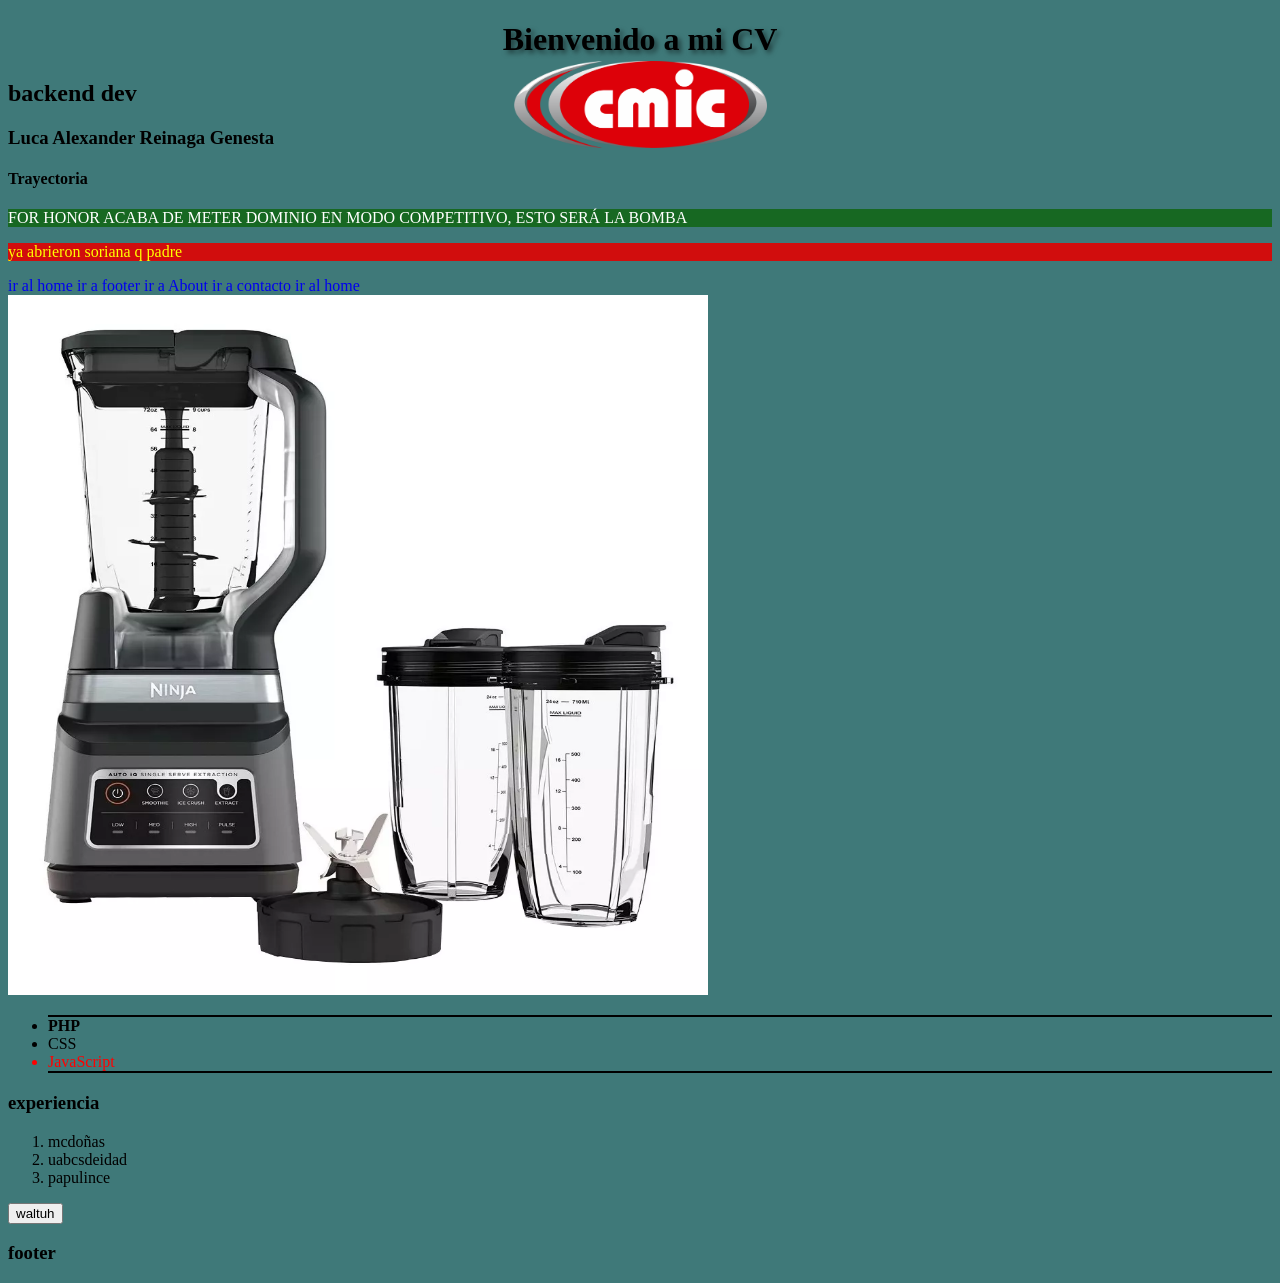
==== index.html @ a01da4c4 "manejo de fondos con css" ====
<!DOCTYPE html> <!--version de html vrd -->
<html lang="en">
<head>
    <meta charset="UTF-8">
    <meta name="viewport" content="width=device-width, initial-scale=1.0">
    <title>IloveMyGfSm</title>
    <link rel="stylesheet" href="styles/styles.css">
</head>
<body id = "index">


    <header id="index">
        <h1>
            Bienvenido a mi CV
        </h1>
        <h2>
            backend dev
        </h2>
        <h3>
            Luca Alexander Reinaga Genesta
        </h3>
        <h4>
            Trayectoria
        </h4>
    </header>

    <p id="forDeidad">
         For honor acaba de meter dominio en modo competitivo, esto será la bomba
    </p>

    <p id="soriana">
        ya abrieron soriana q padre
    </p>

    <div id ="enlaces">

        <a href="index.html">
            ir al home
        </a>

        <a href="#footer">
            ir a footer
        </a>

        <a href="about.html">
            ir a About
        </a>

        <a href="contact.html">
            ir a contacto
        </a>

        <a href="home.html">
            ir al home
        </a>

    </div>

    <img width="700" height="700" src="/h.png" alt="iran">

    <div id class = "listas">
        <ul id="habilidades">
            <li>
                PHP
            </li>
            <li>
                CSS
            </li>
            <li>
                JavaScript
            </li>
        </ul>

        <h3>
            experiencia
        </h3>

        <ol>
            <li>
                mcdoñas
            </li>
            <li>
                uabcsdeidad
            </li>
            <li>
                papulince
            </li>

        </ol>
    </div>


    <button class="btn">
        waltuh
    </button>


    <div id ="footer">
        <h3>
            footer
        </h3>
    </div>

</body>
</html>
---- styles/styles.css ----
font-face {
    font-family: 'AlwaysStart';
    src: url('../assets/fonts/Always in the Start.ttf') format('truetype');
}

h1 {
    font-family: 'AlwaysStart', cursive;
    text-shadow: 3px 3px 5px rgba(0, 0, 0, 0.5);
    text-align: center;
}

a {
    text-decoration: none;
}

a:hover {
    text-decoration: underline;
}


#forDeidad{
    background-color: rgb(23, 104, 34);
    color: white;
    text-transform: uppercase;
}

#soriana{
    background-color: rgb(209, 13, 13);
    color: yellow;
}

#forDeidad:hover{
    background-color:white;
    color: rgb(23, 104, 34);
}

#soriana:hover{
    background-color: yellow;
    color: rgb(209, 13, 13);
}

#index a:hover{
    background-color: bisque;

}

header#index{
    background-image: url(../assets/imagenes/cmic.png);
    background-position: center;
    background-repeat: no-repeat;
    background-size: 20%;
}


body#index{
    background-color: rgb(63, 121, 121);
}

#habilidades li:first-child {
    font-weight: bold;
    border-top: 2px solid black;
}

#habilidades li:last-child {
    color: red;
    border-bottom: 2px solid black;
}
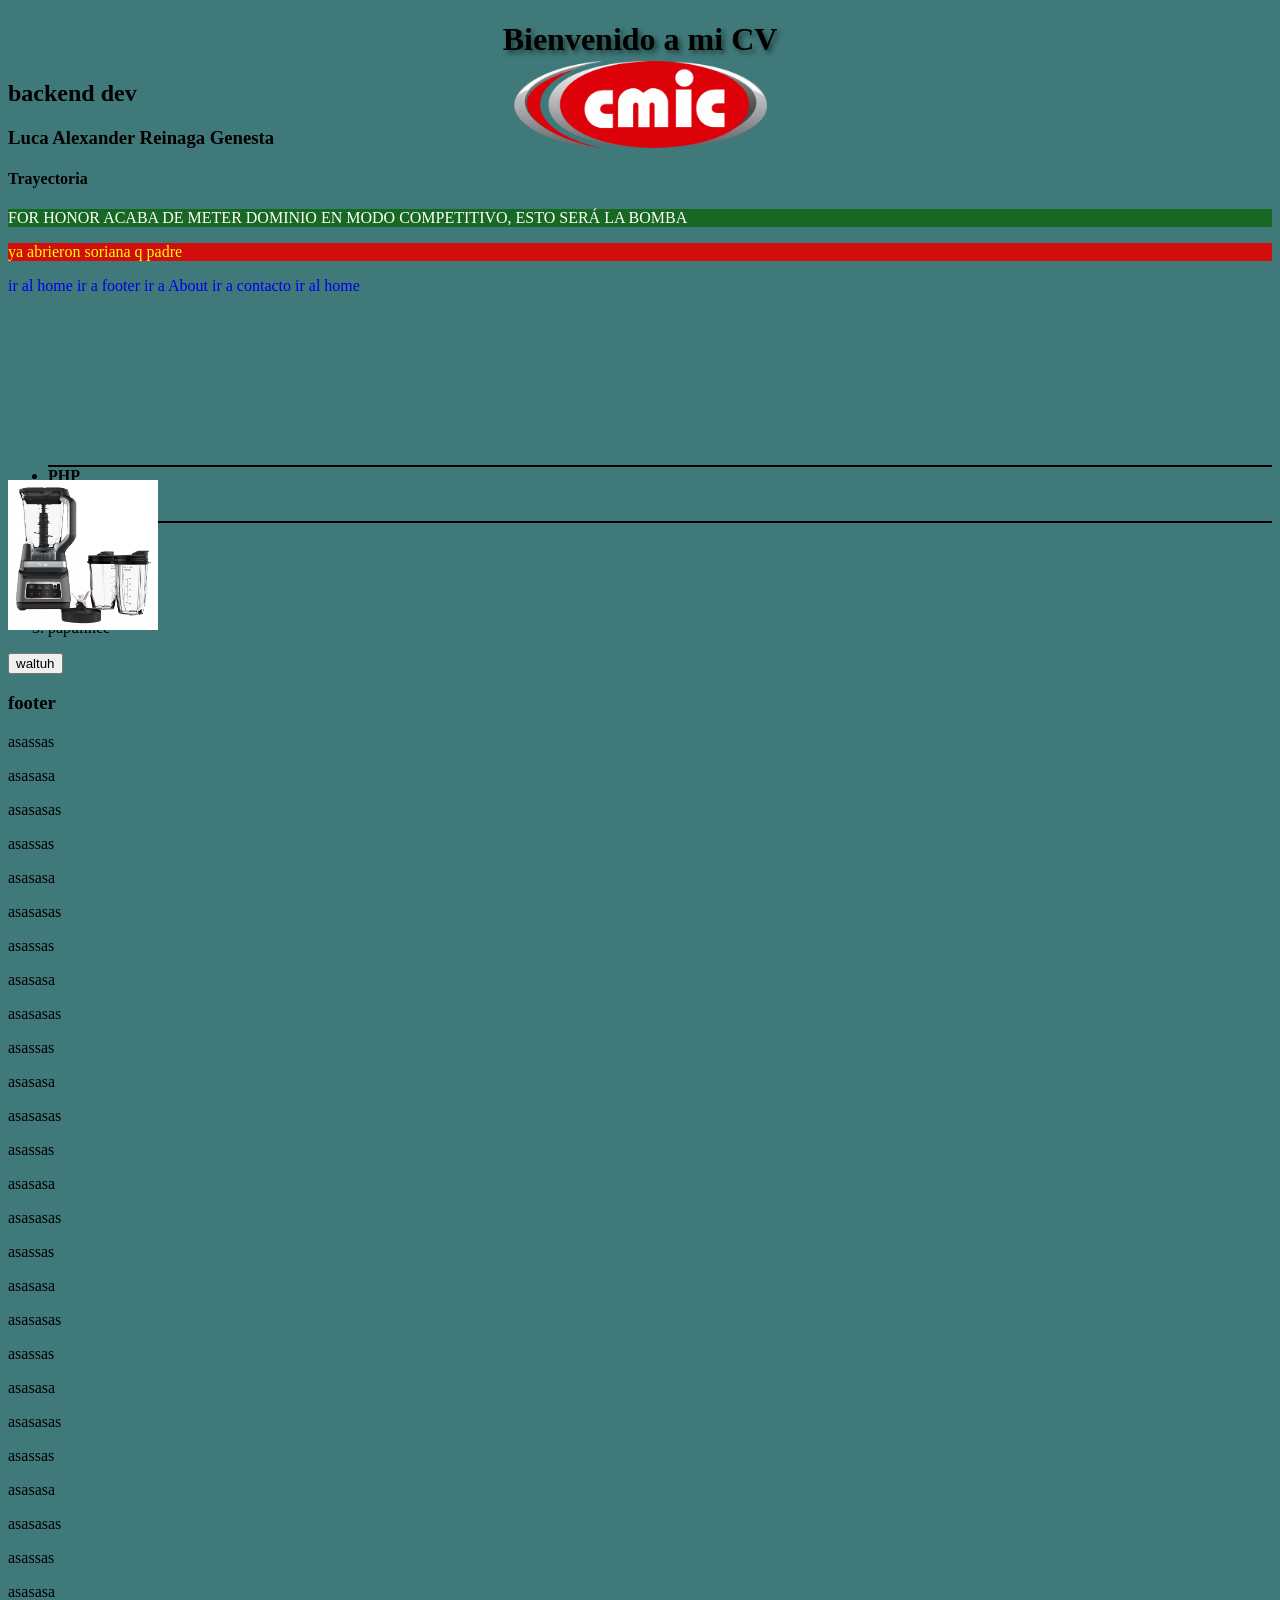
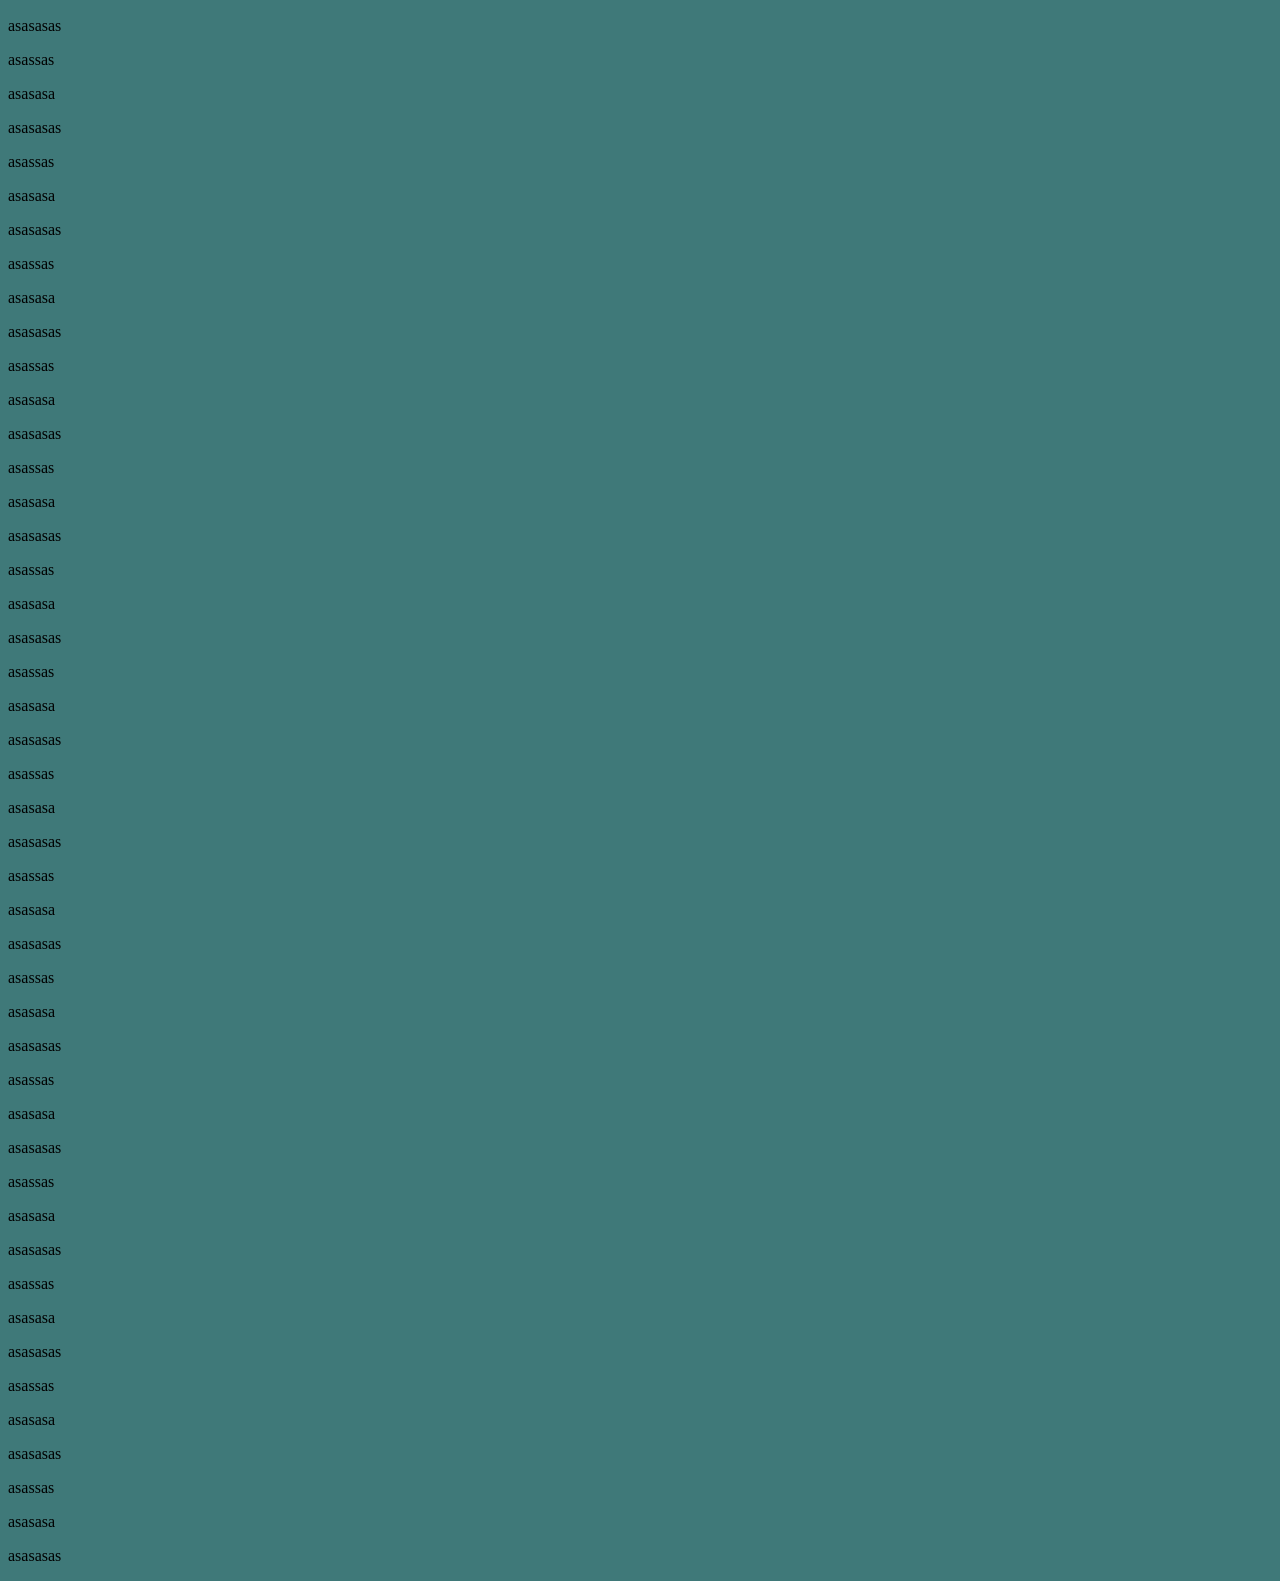
==== commit b4103313: "uso de sticky" ====
--- a/index.html
+++ b/index.html
@@ -56,7 +56,7 @@
 
     </div>
 
-    <img width="700" height="700" src="/h.png" alt="iran">
+    <img id="iran" width="150" height="150" src="/h.png" alt="iran">
 
     <div id class = "listas">
         <ul id="habilidades">
@@ -101,5 +101,78 @@
         </h3>
     </div>
 
+    <p>asassas</p>
+    <p>asasasa</p>
+    <p>asasasas</p>
+     <p>asassas</p>
+    <p>asasasa</p>
+    <p>asasasas</p>
+     <p>asassas</p>
+    <p>asasasa</p>
+    <p>asasasas</p>
+     <p>asassas</p>
+    <p>asasasa</p>
+    <p>asasasas</p>
+     <p>asassas</p>
+    <p>asasasa</p>
+    <p>asasasas</p>
+     <p>asassas</p>
+    <p>asasasa</p>
+    <p>asasasas</p>
+     <p>asassas</p>
+    <p>asasasa</p>
+    <p>asasasas</p>
+     <p>asassas</p>
+    <p>asasasa</p>
+    <p>asasasas</p>
+     <p>asassas</p>
+    <p>asasasa</p>
+    <p>asasasas</p>
+     <p>asassas</p>
+    <p>asasasa</p>
+    <p>asasasas</p>
+     <p>asassas</p>
+    <p>asasasa</p>
+    <p>asasasas</p>
+     <p>asassas</p>
+    <p>asasasa</p>
+    <p>asasasas</p>
+     <p>asassas</p>
+    <p>asasasa</p>
+    <p>asasasas</p>
+     <p>asassas</p>
+    <p>asasasa</p>
+    <p>asasasas</p>
+     <p>asassas</p>
+    <p>asasasa</p>
+    <p>asasasas</p>
+     <p>asassas</p>
+    <p>asasasa</p>
+    <p>asasasas</p>
+     <p>asassas</p>
+    <p>asasasa</p>
+    <p>asasasas</p>
+     <p>asassas</p>
+    <p>asasasa</p>
+    <p>asasasas</p>
+     <p>asassas</p>
+    <p>asasasa</p>
+    <p>asasasas</p>
+     <p>asassas</p>
+    <p>asasasa</p>
+    <p>asasasas</p>
+     <p>asassas</p>
+    <p>asasasa</p>
+    <p>asasasas</p>
+     <p>asassas</p>
+    <p>asasasa</p>
+    <p>asasasas</p>
+     <p>asassas</p>
+    <p>asasasa</p>
+    <p>asasasas</p>
+     <p>asassas</p>
+    <p>asasasa</p>
+    <p>asasasas</p>
+
 </body>
 </html>
--- a/styles/styles.css
+++ b/styles/styles.css
@@ -7,6 +7,13 @@
     font-family: 'AlwaysStart', cursive;
     text-shadow: 3px 3px 5px rgba(0, 0, 0, 0.5);
     text-align: center;
+}
+
+
+
+#iran{
+    position: sticky;
+    top: 30rem;
 }
 
 a {
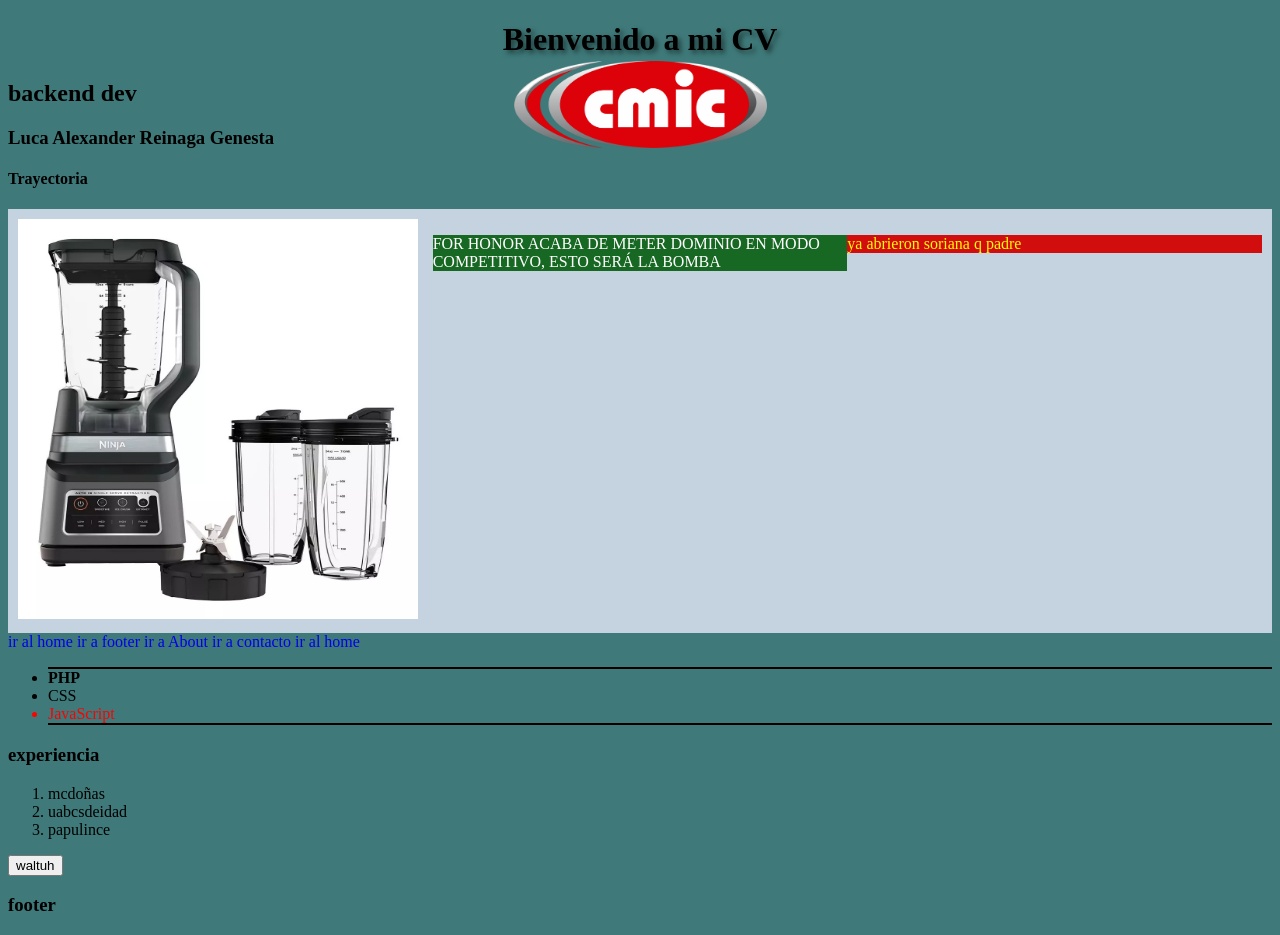
==== commit b6df6b0c: "uso de gridlayout" ====
--- a/index.html
+++ b/index.html
@@ -24,15 +24,30 @@
         </h4>
     </header>
 
-    <p id="forDeidad">
-         For honor acaba de meter dominio en modo competitivo, esto será la bomba
-    </p>
+    <section id="oztia">
+    
 
-    <p id="soriana">
-        ya abrieron soriana q padre
-    </p>
+        <div class="container">
 
-    <div id ="enlaces">
+            <div>
+                <img width="400" height="400" src="/h.png" alt="iran">
+            </div>
+            <div>    
+                <p id="forDeidad">
+                    For honor acaba de meter dominio en modo competitivo, esto será la bomba
+                </p>
+            </div>
+            
+            <div> 
+                <p id="soriana">
+                    ya abrieron soriana q padre
+                </p>
+            </div>
+        </div>
+
+    </section>
+        
+        <div id ="enlaces">
 
         <a href="index.html">
             ir al home
@@ -56,7 +71,6 @@
 
     </div>
 
-    <img id="iran" width="150" height="150" src="/h.png" alt="iran">
 
     <div id class = "listas">
         <ul id="habilidades">
@@ -101,78 +115,5 @@
         </h3>
     </div>
 
-    <p>asassas</p>
-    <p>asasasa</p>
-    <p>asasasas</p>
-     <p>asassas</p>
-    <p>asasasa</p>
-    <p>asasasas</p>
-     <p>asassas</p>
-    <p>asasasa</p>
-    <p>asasasas</p>
-     <p>asassas</p>
-    <p>asasasa</p>
-    <p>asasasas</p>
-     <p>asassas</p>
-    <p>asasasa</p>
-    <p>asasasas</p>
-     <p>asassas</p>
-    <p>asasasa</p>
-    <p>asasasas</p>
-     <p>asassas</p>
-    <p>asasasa</p>
-    <p>asasasas</p>
-     <p>asassas</p>
-    <p>asasasa</p>
-    <p>asasasas</p>
-     <p>asassas</p>
-    <p>asasasa</p>
-    <p>asasasas</p>
-     <p>asassas</p>
-    <p>asasasa</p>
-    <p>asasasas</p>
-     <p>asassas</p>
-    <p>asasasa</p>
-    <p>asasasas</p>
-     <p>asassas</p>
-    <p>asasasa</p>
-    <p>asasasas</p>
-     <p>asassas</p>
-    <p>asasasa</p>
-    <p>asasasas</p>
-     <p>asassas</p>
-    <p>asasasa</p>
-    <p>asasasas</p>
-     <p>asassas</p>
-    <p>asasasa</p>
-    <p>asasasas</p>
-     <p>asassas</p>
-    <p>asasasa</p>
-    <p>asasasas</p>
-     <p>asassas</p>
-    <p>asasasa</p>
-    <p>asasasas</p>
-     <p>asassas</p>
-    <p>asasasa</p>
-    <p>asasasas</p>
-     <p>asassas</p>
-    <p>asasasa</p>
-    <p>asasasas</p>
-     <p>asassas</p>
-    <p>asasasa</p>
-    <p>asasasas</p>
-     <p>asassas</p>
-    <p>asasasa</p>
-    <p>asasasas</p>
-     <p>asassas</p>
-    <p>asasasa</p>
-    <p>asasasas</p>
-     <p>asassas</p>
-    <p>asasasa</p>
-    <p>asasasas</p>
-     <p>asassas</p>
-    <p>asasasa</p>
-    <p>asasasas</p>
-
 </body>
 </html>
--- a/styles/styles.css
+++ b/styles/styles.css
@@ -7,13 +7,6 @@
     font-family: 'AlwaysStart', cursive;
     text-shadow: 3px 3px 5px rgba(0, 0, 0, 0.5);
     text-align: center;
-}
-
-
-
-#iran{
-    position: sticky;
-    top: 30rem;
 }
 
 a {
@@ -58,6 +51,20 @@
     background-size: 20%;
 }
 
+.container{
+    display: grid;
+    grid-template-columns: repeat(3, 1fr);
+    background-color: rgb(197, 210, 223);
+    padding: 10px;
+}
+
+.conatiner div{
+    background-color: #f1f1f1;
+    border: 1px solid black;
+    padding: 10px;
+    font-size: 30px;
+    text-align: center;
+}
 
 body#index{
     background-color: rgb(63, 121, 121);
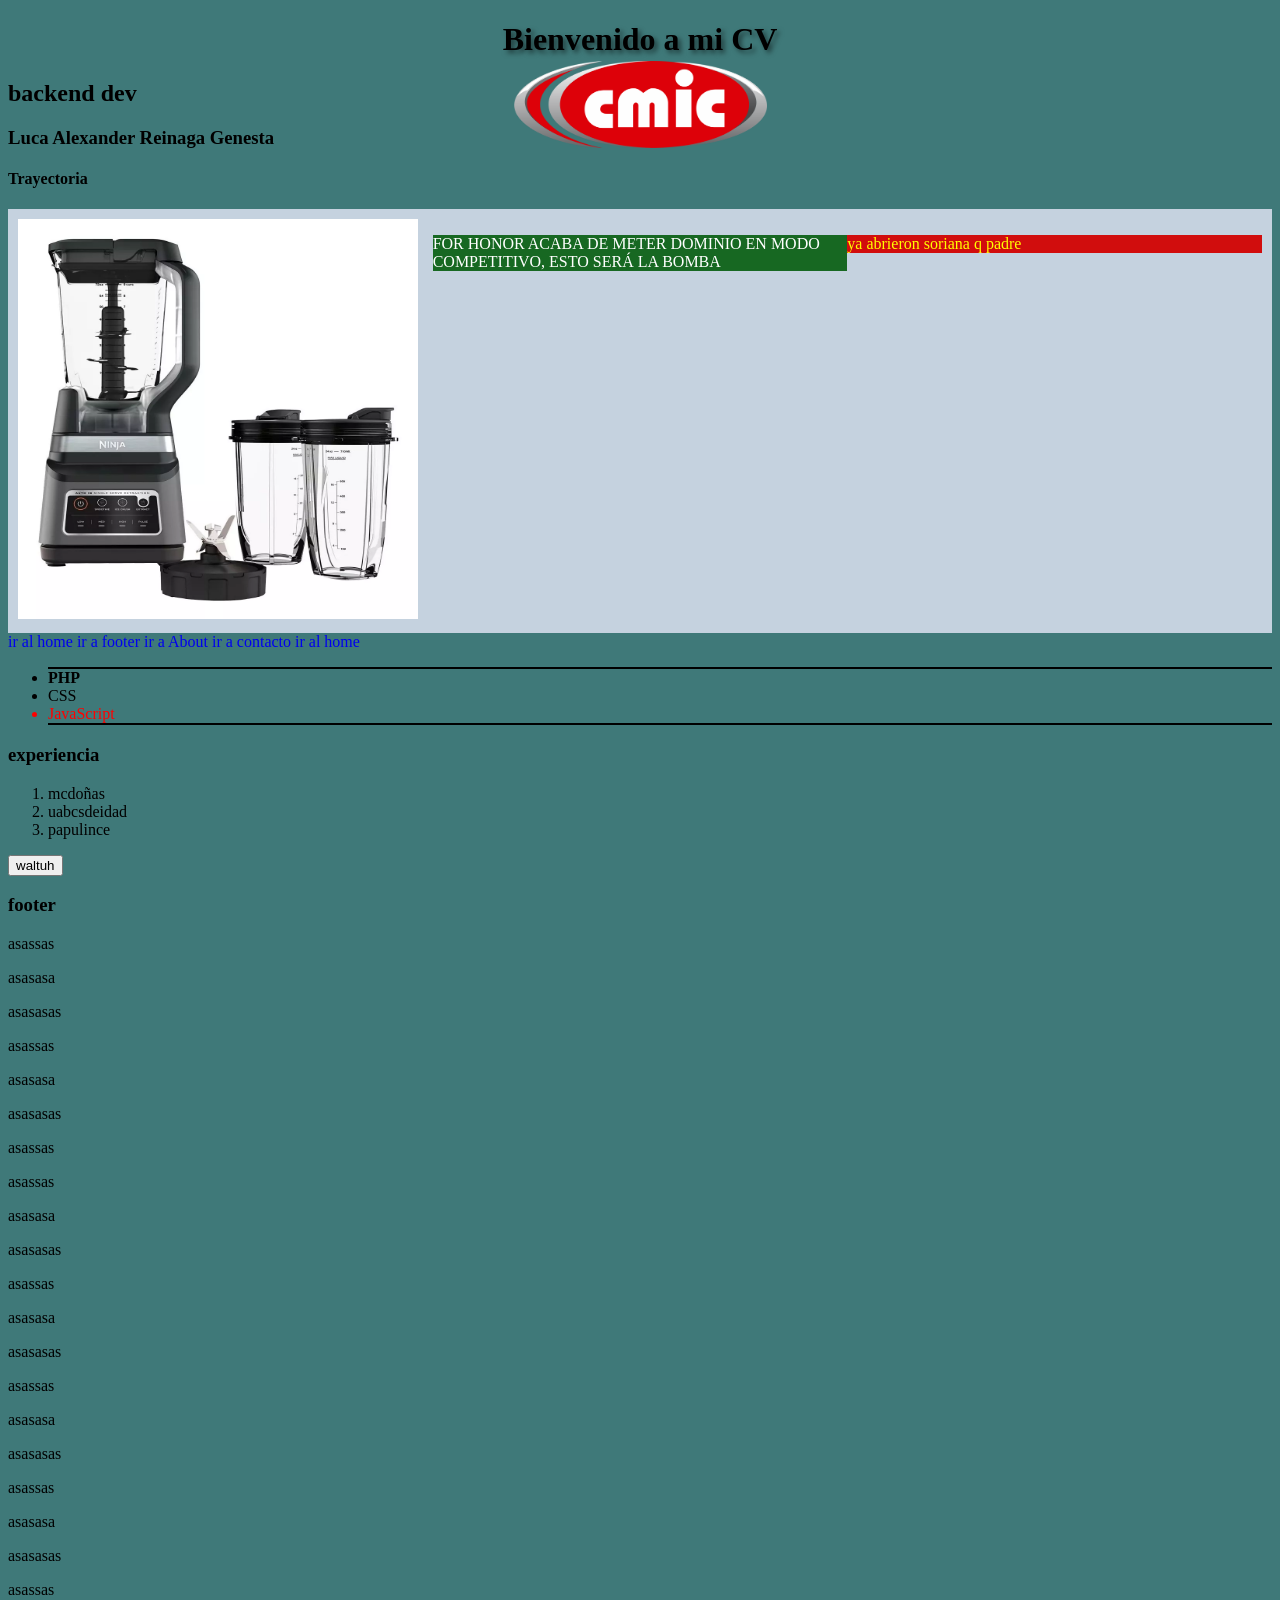
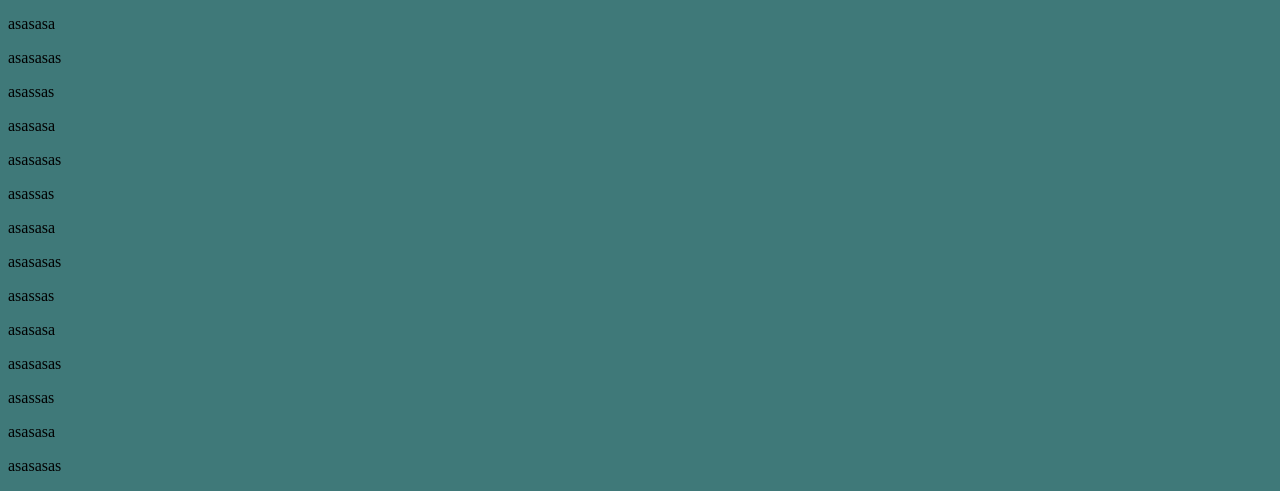
==== commit 52cc8fe5: "uso de grid layout" ====
--- a/index.html
+++ b/index.html
@@ -115,5 +115,42 @@
         </h3>
     </div>
 
+    
+     <p>asassas</p>
+    <p>asasasa</p>
+    <p>asasasas</p>
+     <p>asassas</p>
+    <p>asasasa</p>
+    <p>asasasas</p>
+     <p>asassas</p>
+    
+     <p>asassas</p>
+    <p>asasasa</p>
+    <p>asasasas</p>
+     <p>asassas</p>
+    <p>asasasa</p>
+    <p>asasasas</p>
+     <p>asassas</p>
+    <p>asasasa</p>
+    <p>asasasas</p>
+     <p>asassas</p>
+    <p>asasasa</p>
+    <p>asasasas</p>
+     <p>asassas</p>
+    <p>asasasa</p>
+    <p>asasasas</p>
+     <p>asassas</p>
+    <p>asasasa</p>
+    <p>asasasas</p>
+     <p>asassas</p>
+    <p>asasasa</p>
+    <p>asasasas</p>
+     <p>asassas</p>
+    <p>asasasa</p>
+    <p>asasasas</p>
+     <p>asassas</p>
+    <p>asasasa</p>
+    <p>asasasas</p>
+
 </body>
 </html>
--- a/styles/styles.css
+++ b/styles/styles.css
@@ -7,6 +7,13 @@
     font-family: 'AlwaysStart', cursive;
     text-shadow: 3px 3px 5px rgba(0, 0, 0, 0.5);
     text-align: center;
+}
+
+
+
+#iran{
+    position: sticky;
+    top: 30rem;
 }
 
 a {
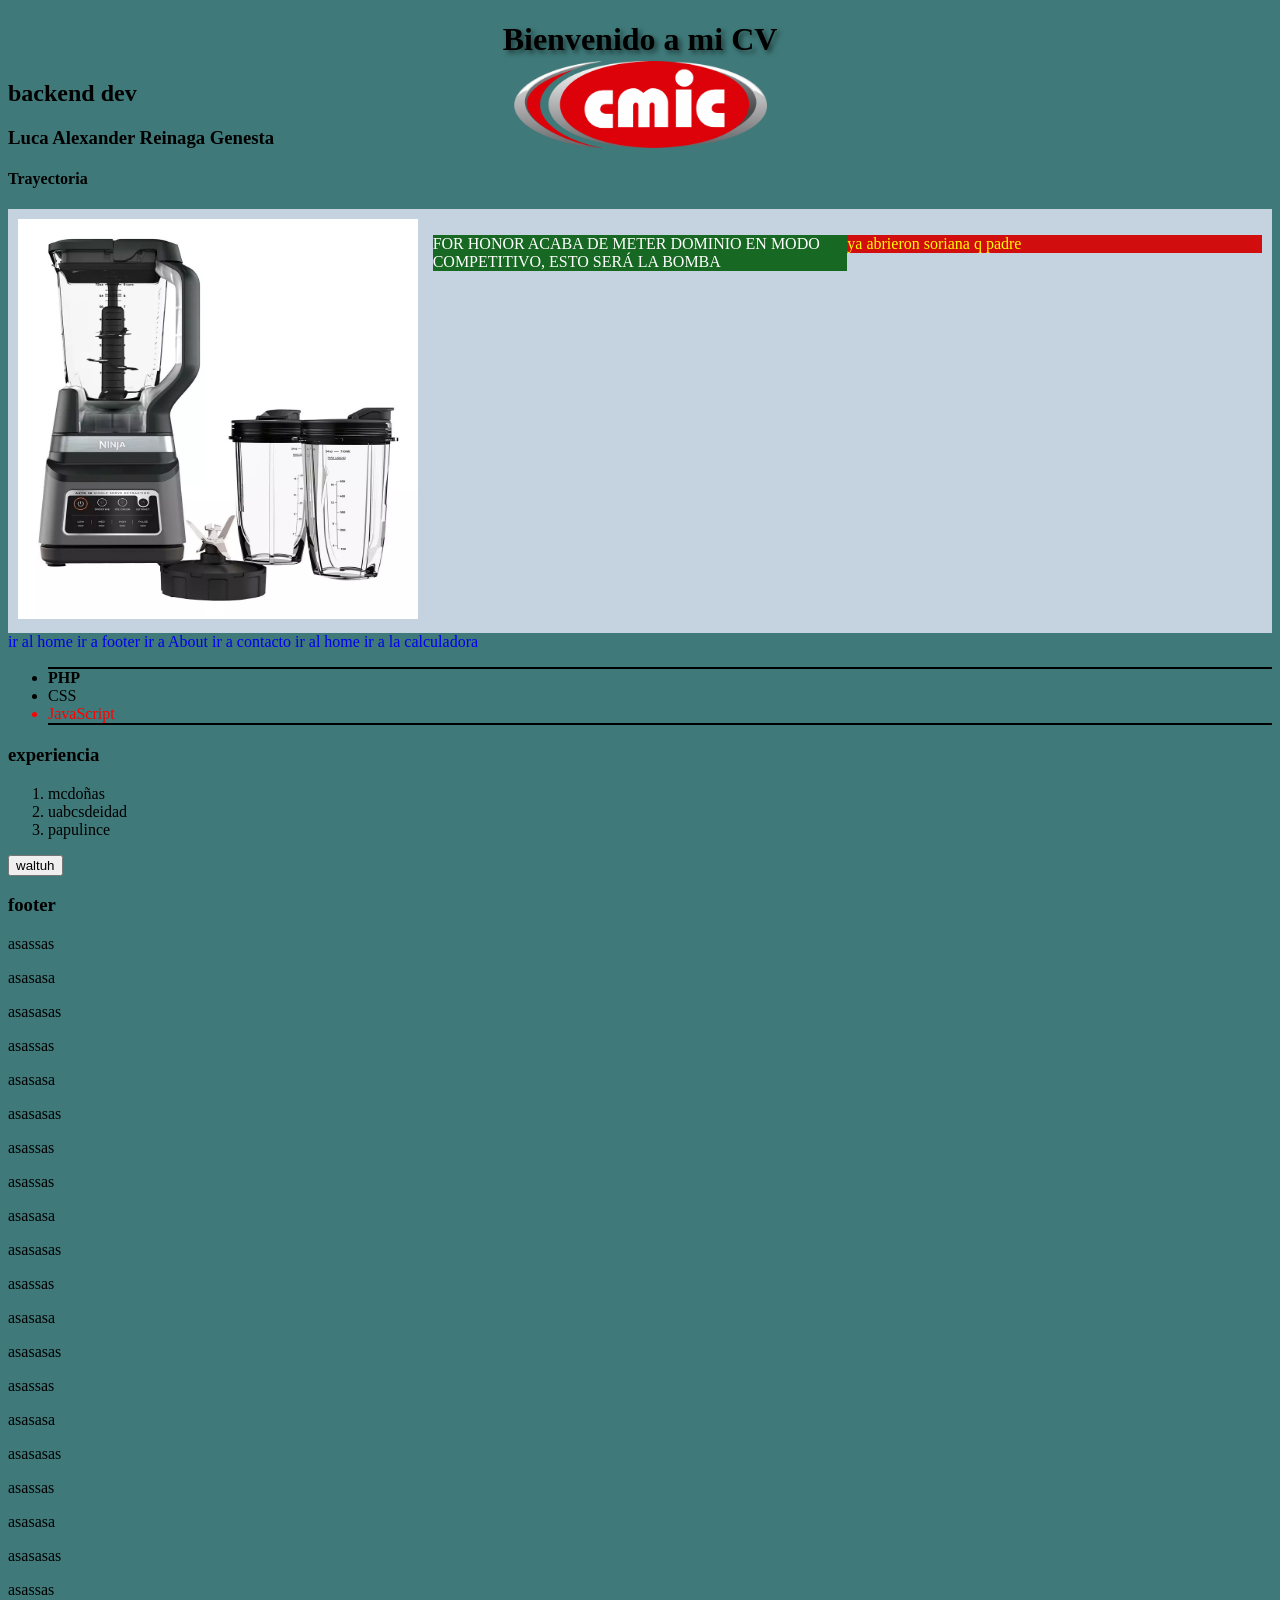
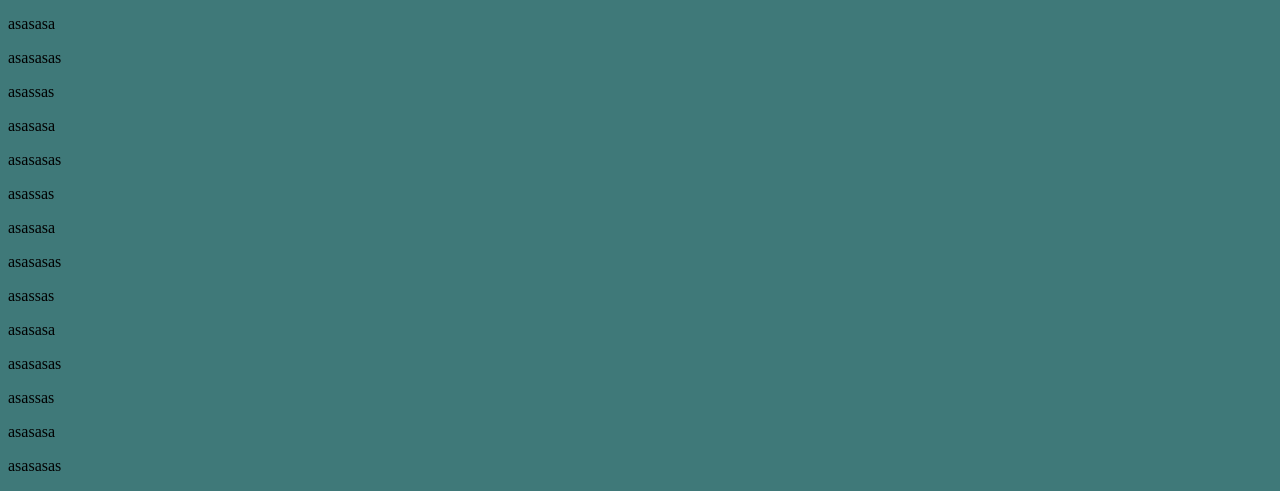
==== commit fc264964: "nimodo q no lo guarde" ====
--- a/index.html
+++ b/index.html
@@ -67,6 +67,10 @@
 
         <a href="home.html">
             ir al home
+        </a>
+
+        <a href="calculadora.html">
+            ir a la calculadora
         </a>
 
     </div>
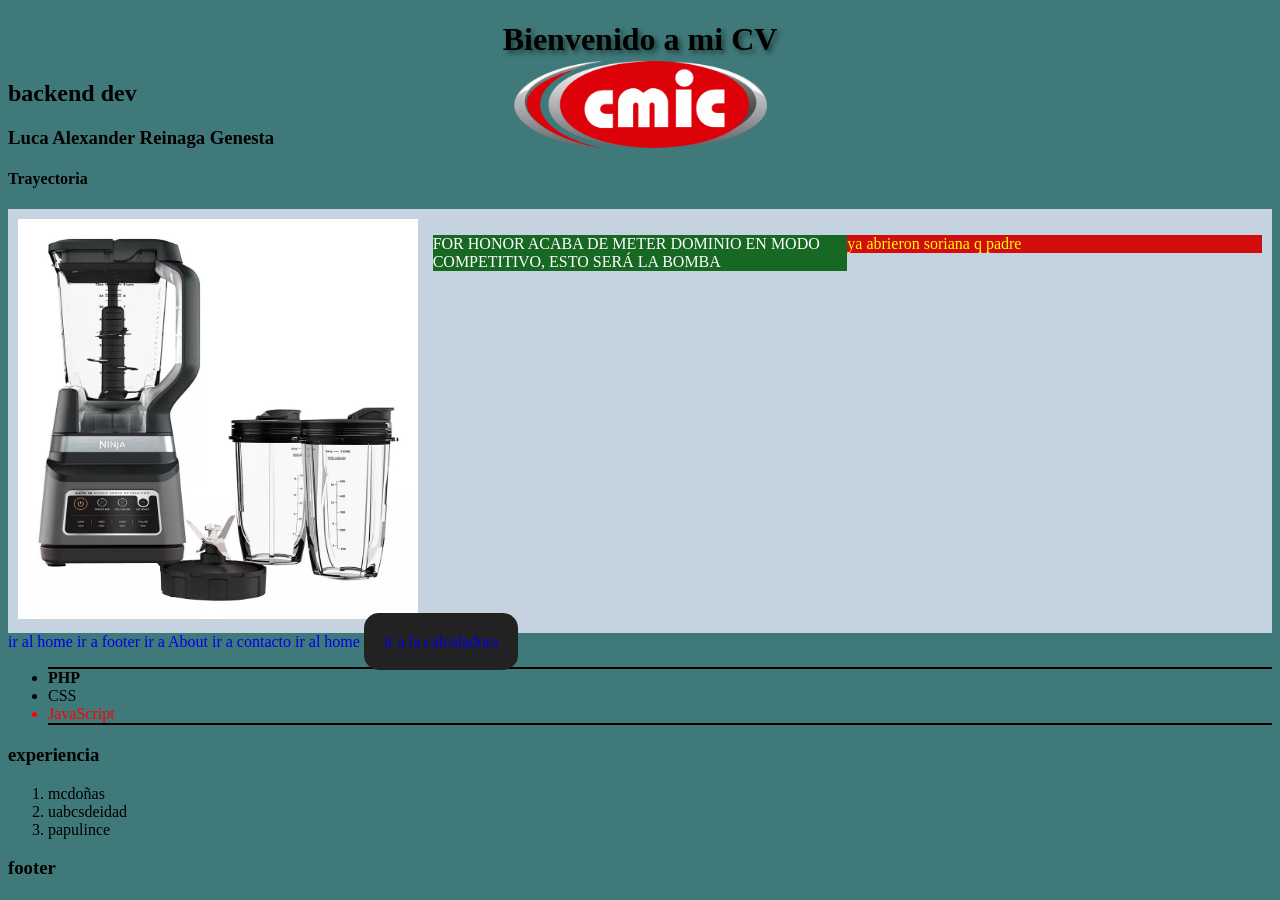
==== commit 5085987c: "ahi va:(" ====
--- a/index.html
+++ b/index.html
@@ -69,7 +69,7 @@
             ir al home
         </a>
 
-        <a href="calculadora.html">
+        <a id = "cal" href="calculadora.html">
             ir a la calculadora
         </a>
 
@@ -108,53 +108,11 @@
     </div>
 
 
-    <button class="btn">
-        waltuh
-    </button>
-
-
     <div id ="footer">
         <h3>
             footer
         </h3>
     </div>
 
-    
-     <p>asassas</p>
-    <p>asasasa</p>
-    <p>asasasas</p>
-     <p>asassas</p>
-    <p>asasasa</p>
-    <p>asasasas</p>
-     <p>asassas</p>
-    
-     <p>asassas</p>
-    <p>asasasa</p>
-    <p>asasasas</p>
-     <p>asassas</p>
-    <p>asasasa</p>
-    <p>asasasas</p>
-     <p>asassas</p>
-    <p>asasasa</p>
-    <p>asasasas</p>
-     <p>asassas</p>
-    <p>asasasa</p>
-    <p>asasasas</p>
-     <p>asassas</p>
-    <p>asasasa</p>
-    <p>asasasas</p>
-     <p>asassas</p>
-    <p>asasasa</p>
-    <p>asasasas</p>
-     <p>asassas</p>
-    <p>asasasa</p>
-    <p>asasasas</p>
-     <p>asassas</p>
-    <p>asasasa</p>
-    <p>asasasas</p>
-     <p>asassas</p>
-    <p>asasasa</p>
-    <p>asasasas</p>
-
 </body>
 </html>
--- a/styles/styles.css
+++ b/styles/styles.css
@@ -58,6 +58,14 @@
     background-size: 20%;
 }
 
+#cal{
+    margin: 50px auto;
+    padding: 20px;
+    background-color: #222;
+    border-radius: 15px;
+    
+}
+
 .container{
     display: grid;
     grid-template-columns: repeat(3, 1fr);
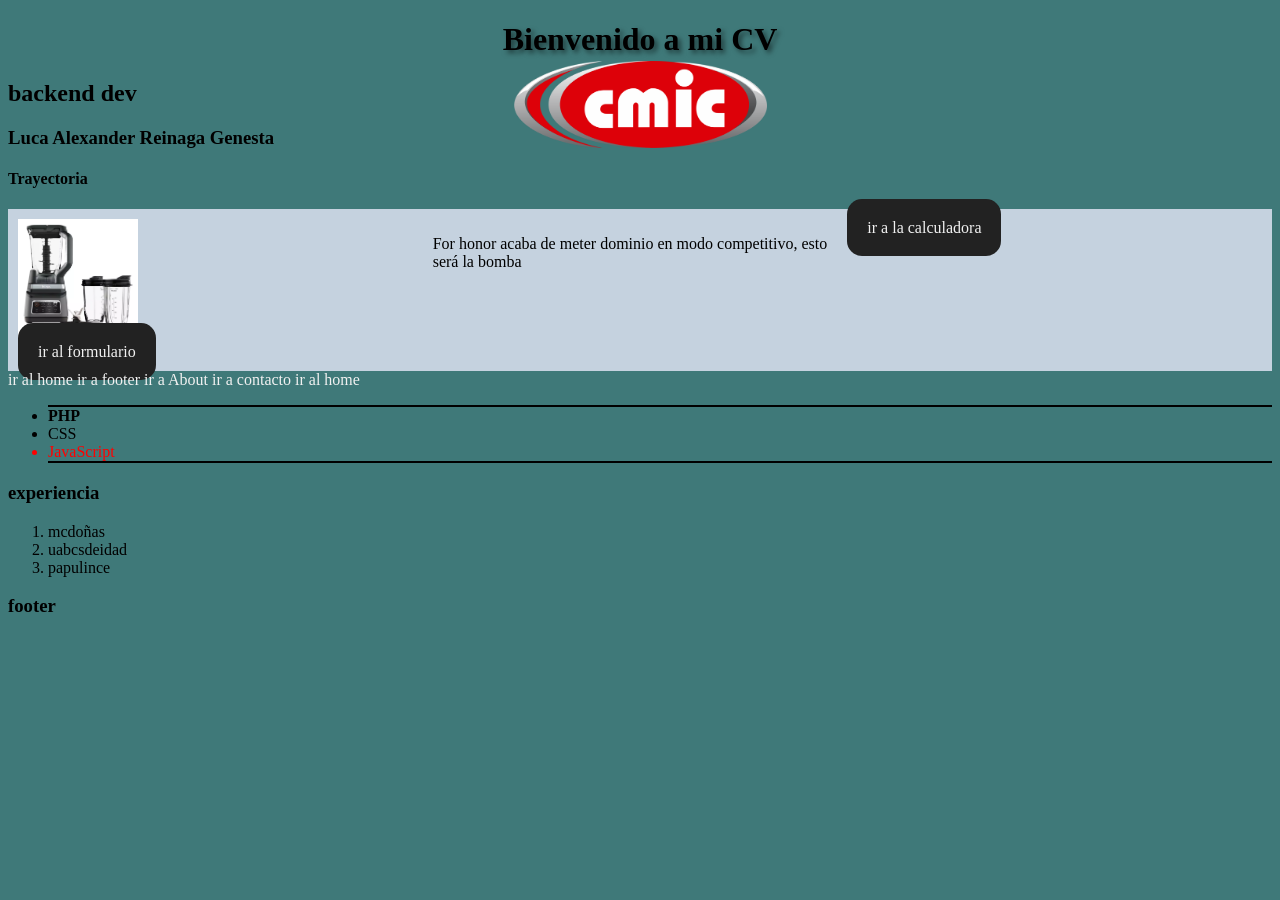
==== commit 14e8ff11: "eventos" ====
--- a/index.html
+++ b/index.html
@@ -23,14 +23,14 @@
             Trayectoria
         </h4>
     </header>
-
+    
     <section id="oztia">
-    
-
+        
+        
         <div class="container">
-
+            
             <div>
-                <img width="400" height="400" src="/h.png" alt="iran">
+                <img width="120" height="120" src="/h.png" alt="iran">
             </div>
             <div>    
                 <p id="forDeidad">
@@ -39,9 +39,14 @@
             </div>
             
             <div> 
-                <p id="soriana">
-                    ya abrieron soriana q padre
-                </p>
+                <a id = "soriana" href="calculadora.html">
+                     ir a la calculadora
+                </a>
+            </div>
+            <div>
+                <a id = "soriana2" href="eventos.html">
+                     ir al formulario
+                </a>
             </div>
         </div>
 
@@ -69,9 +74,7 @@
             ir al home
         </a>
 
-        <a id = "cal" href="calculadora.html">
-            ir a la calculadora
-        </a>
+       
 
     </div>
 
--- a/styles/styles.css
+++ b/styles/styles.css
@@ -18,6 +18,7 @@
 
 a {
     text-decoration: none;
+    color: #f1f1f1;
 }
 
 a:hover {
@@ -25,21 +26,23 @@
 }
 
 
-#forDeidad{
-    background-color: rgb(23, 104, 34);
-    color: white;
-    text-transform: uppercase;
+
+#soriana{
+    margin: 50px auto;
+    padding: 20px;
+    background-color: #222;
+    border-radius: 15px;
+    
 }
 
-#soriana{
-    background-color: rgb(209, 13, 13);
-    color: yellow;
+#soriana2{
+    margin: 50px auto;
+    padding: 20px;
+    background-color: #222;
+    border-radius: 15px;
+    
 }
 
-#forDeidad:hover{
-    background-color:white;
-    color: rgb(23, 104, 34);
-}
 
 #soriana:hover{
     background-color: yellow;
@@ -58,13 +61,7 @@
     background-size: 20%;
 }
 
-#cal{
-    margin: 50px auto;
-    padding: 20px;
-    background-color: #222;
-    border-radius: 15px;
-    
-}
+
 
 .container{
     display: grid;
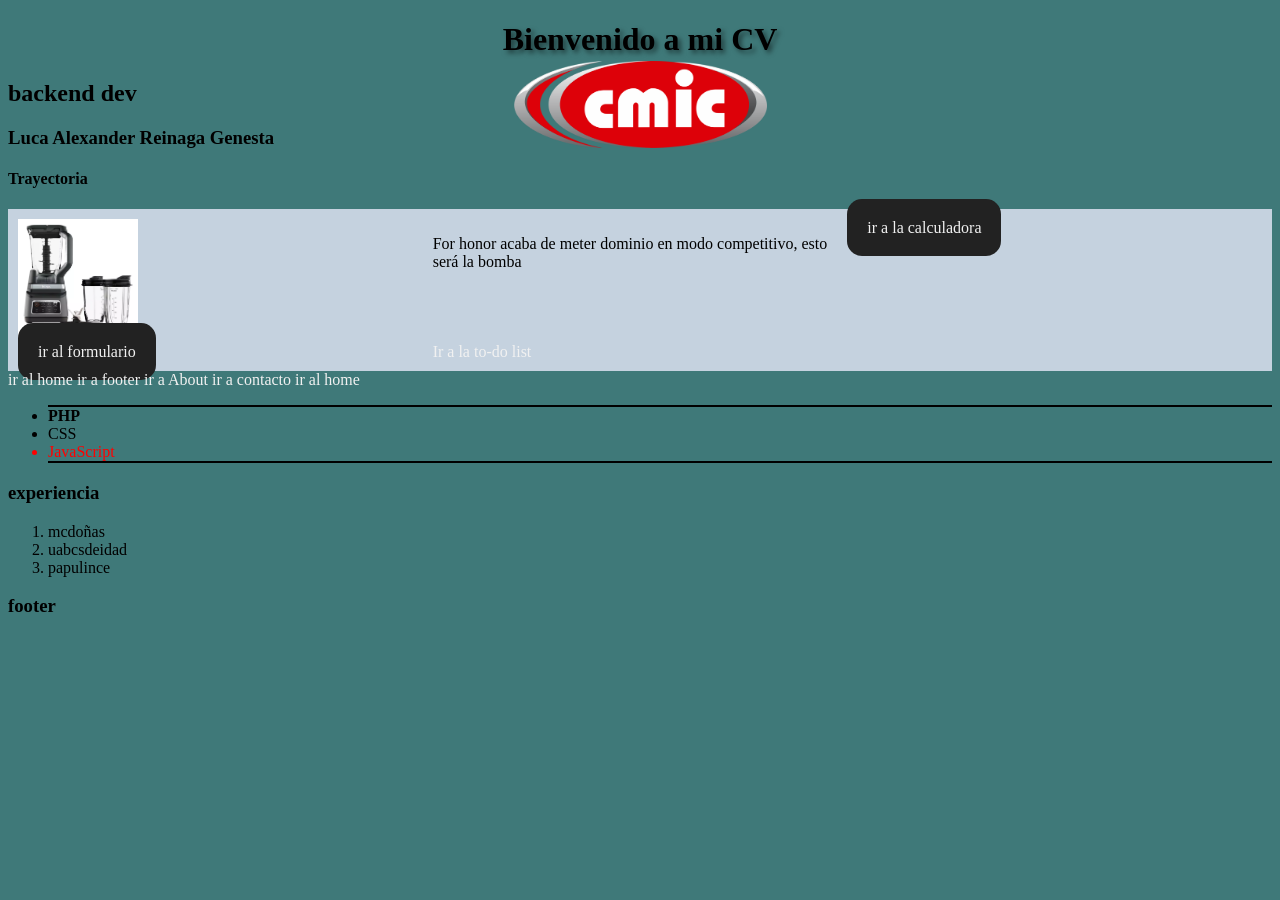
==== commit 163d715b: "actividad 12" ====
--- a/index.html
+++ b/index.html
@@ -47,6 +47,9 @@
                 <a id = "soriana2" href="eventos.html">
                      ir al formulario
                 </a>
+            </div>
+            <div>
+                <a href="lista.html">Ir a la to-do list</a>
             </div>
         </div>
 
